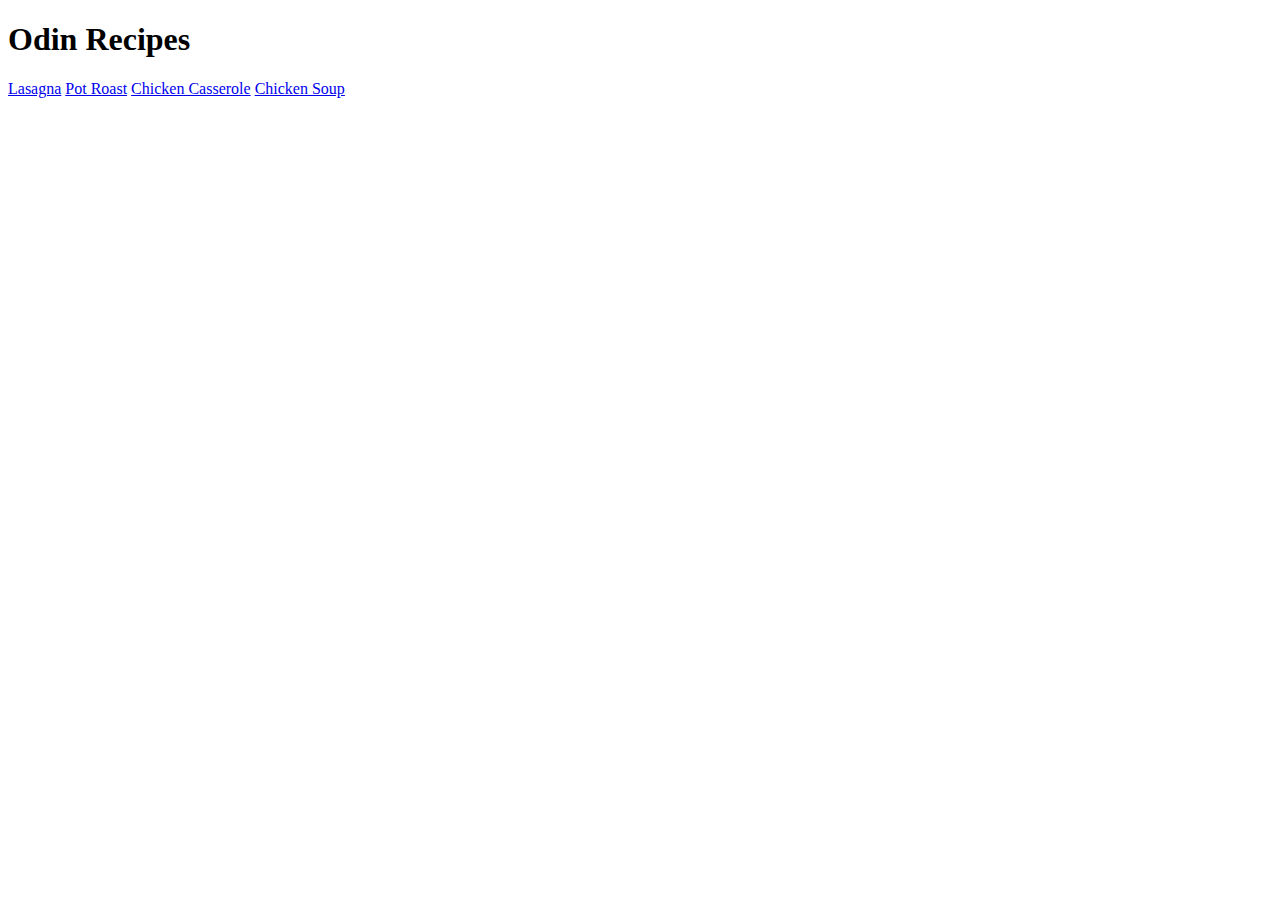
==== index.html @ 44c2492c "Add and recipe file with basic outline" ====
<!DOCTYPE html>
<html lang="en">
<head>
    <meta charset="UTF-8">
    <meta http-equiv="X-UA-Compatible" content="IE=edge">
    <meta name="viewport" content="width=device-width, initial-scale=1.0">
    <title>Document</title>
</head>
<body>
    <h1>Odin Recipes</h1>
    <a href="recipes/lasagna.html">Lasagna</a>
    <a href="recipes/pot-roast.html">Pot Roast</a>
    <a href="recipes/chicken-casserole.html">Chicken Casserole</a>
    <a href="recipes/chicken-soup.html">Chicken Soup</a>
</body>
</html>
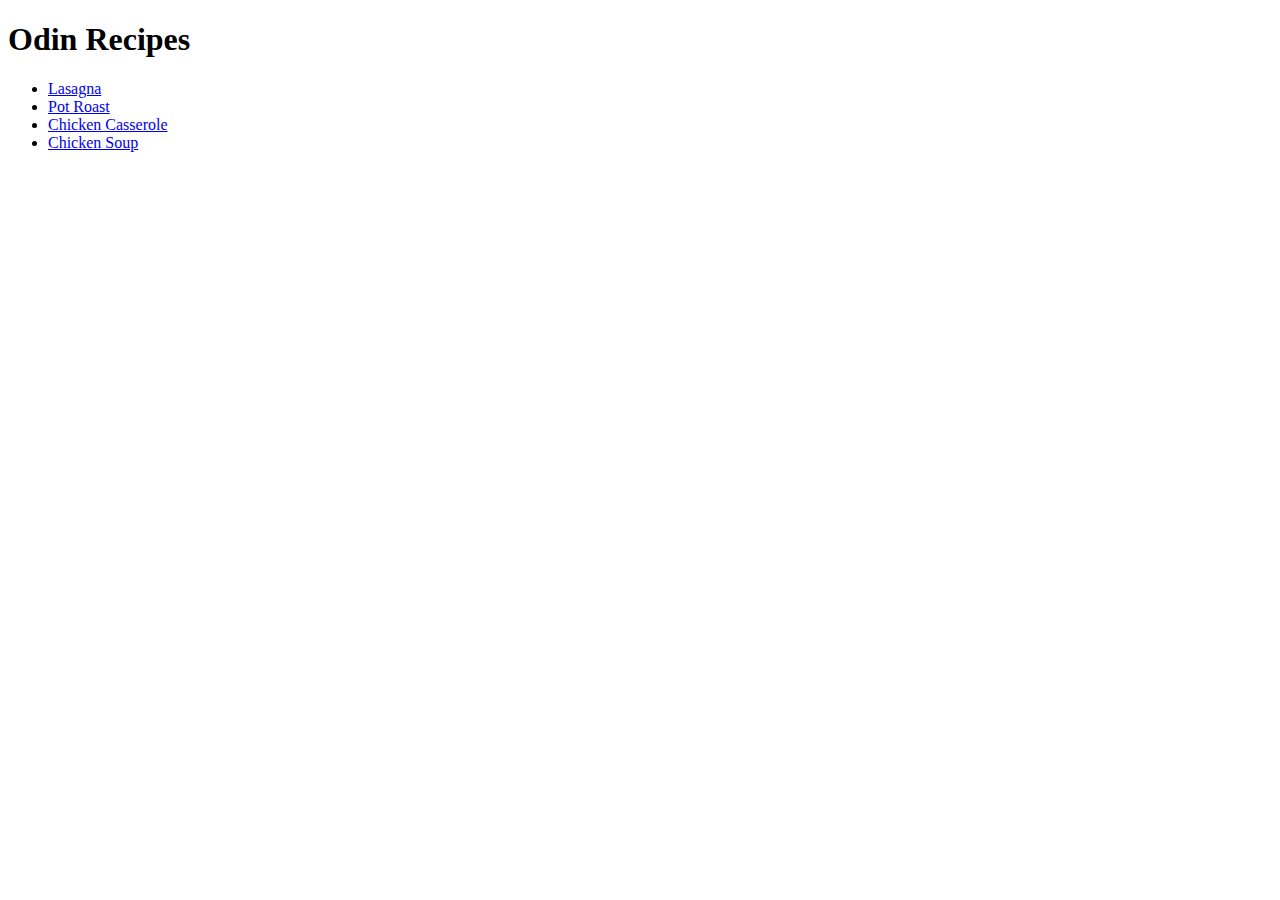
==== commit 5773407f: "change links on index to unordered list" ====
--- a/index.html
+++ b/index.html
@@ -8,9 +8,13 @@
 </head>
 <body>
     <h1>Odin Recipes</h1>
-    <a href="recipes/lasagna.html">Lasagna</a>
-    <a href="recipes/pot-roast.html">Pot Roast</a>
-    <a href="recipes/chicken-casserole.html">Chicken Casserole</a>
-    <a href="recipes/chicken-soup.html">Chicken Soup</a>
+    <ul>
+
+    <li><a href="recipes/lasagna.html">Lasagna</a></li>
+    <li><a href="recipes/pot-roast.html">Pot Roast</a></li>
+    <li><a href="recipes/chicken-casserole.html">Chicken Casserole</a></li>
+    <li><a href="recipes/chicken-soup.html">Chicken Soup</a></li>
+
+    </ul>
 </body>
 </html>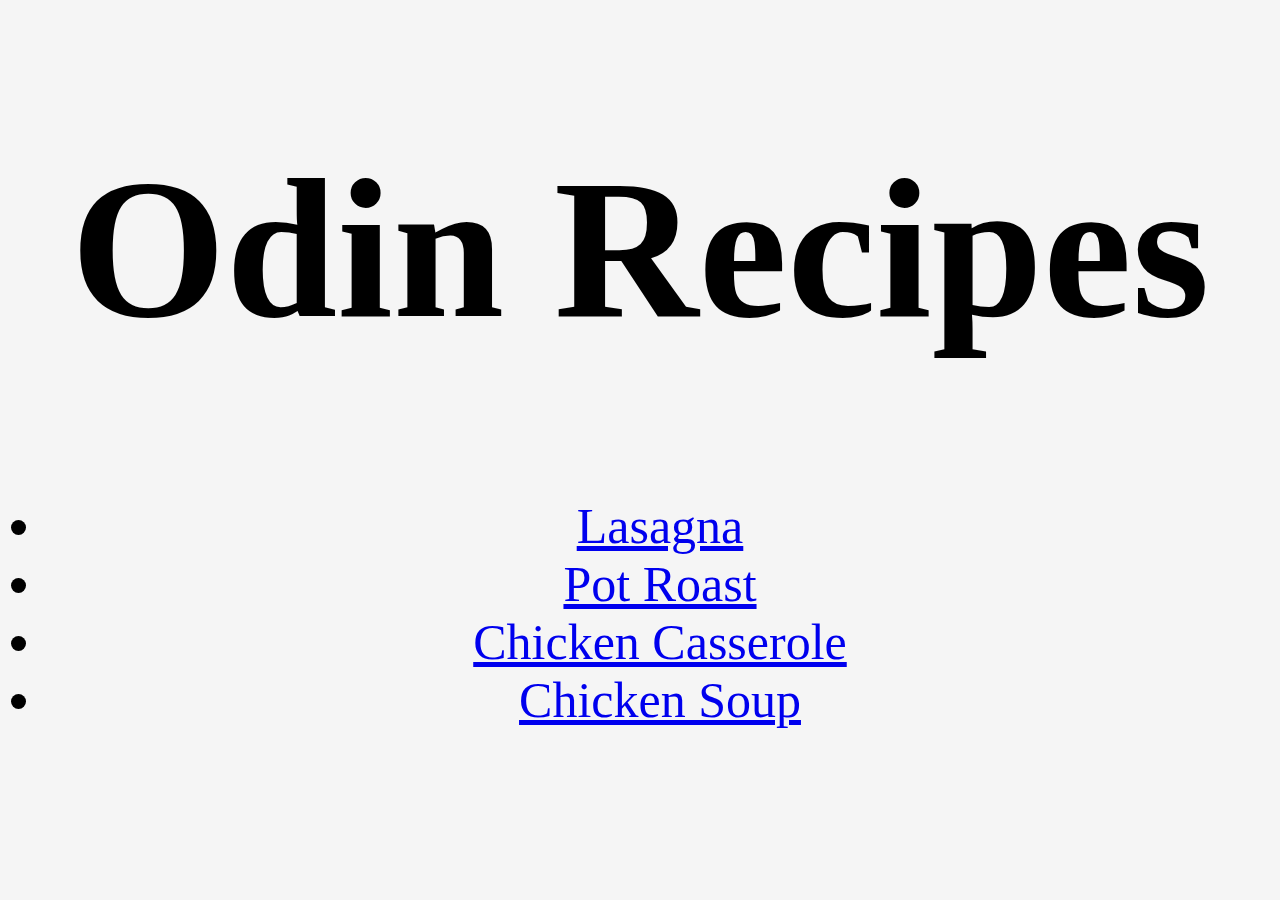
==== commit be2a1402: "Add style" ====
--- a/index.html
+++ b/index.html
@@ -1,6 +1,7 @@
 <!DOCTYPE html>
 <html lang="en">
 <head>
+    <link style rel="stylesheet" href="style.css">
     <meta charset="UTF-8">
     <meta http-equiv="X-UA-Compatible" content="IE=edge">
     <meta name="viewport" content="width=device-width, initial-scale=1.0">
--- a/style.css
+++ b/style.css
@@ -0,0 +1,23 @@
+body {
+    background-color: whitesmoke;
+    text-align: center;
+}
+
+h1 {
+    font-size: 200px;
+    font-weight: bold;
+}
+
+h2 {
+    font-size: 100px;
+    font-weight: bold;
+}
+
+img {
+    width: 2500px;
+    height:auto;
+}
+
+p, ul, ol {
+    font-size: 50px;
+}